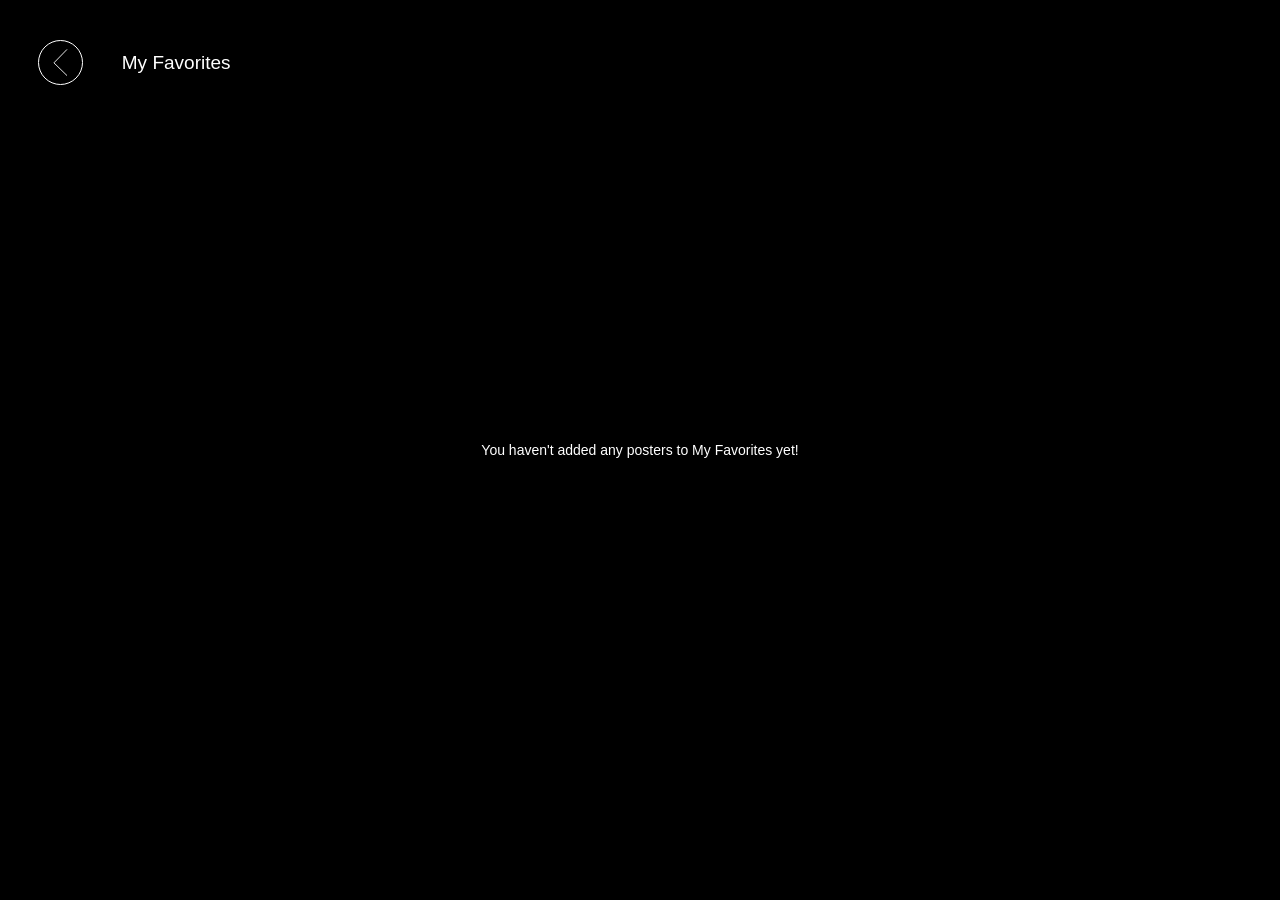
==== my-favorites.html @ 8528128f "Initial commit: Pinnacle Movie Prints" ====
<!DOCTYPE html>
<html lang="en">
  <meta charset="UTF-8">

  <head>
    <title>My Favorites</title>
    <link rel="stylesheet" href="css/style.css">
    <link rel="stylesheet" href="css/style-collections.css">

    <script defer src="js/my-favorites.js"></script>

    <meta name="viewport" content="width=device-width, initial-scale=1">
  </head>
  
  <body>

    <header>
      <header class="my-favorites-header">
        <a href="./index.html">
          <div class="icons" id="back-circle">
            <img id="back-icon" src="./assets/icons/back.svg" alt="back-icon">
          </div>
        </a>
      </header>
    
      <p id="my-favorites-title">My Favorites</p>
    </header>

    <div id="my-favorites-posters"></div>

    

  </body>
</html>
---- css/style.css ----
/*----------------- overall display layout -----------------*/
* {
    margin: 0;
    padding: 0;
    box-sizing: border-box;
}

:root {
    /* One shared vertical rail for the Color control, spectrum, and info icon. */
    --right-control-inset: 3vw;
    --right-control-center-offset: 22.5px;
}

header.home-gallery-header {
    padding: 40px 3vw 0 3vw;
    position: fixed;
    z-index: 10;
    width: 100%;
    height: 145px;
    background: linear-gradient(
        to bottom,
        rgba(20, 20, 20, 0.72) 0%,
        rgba(20, 20, 20, 0.52) 35%,
        rgba(20, 20, 20, 0.20) 67%,
        rgba(20, 20, 20, 0) 100%
    );
    transition: background 550ms ease;
}

/* In Color mode, the dissolving header and its two glass controls borrow the
   currently active poster-group hue instead of introducing a separate black. */
body.color-sorting header.home-gallery-header {
    background: linear-gradient(
        to bottom,
        var(--color-sorting-header-start) 0%,
        var(--color-sorting-header-mid) 35%,
        var(--color-sorting-header-fade) 67%,
        transparent 100%
    );
}

/* A masked layer lets both the tint and the glass blur dissolve together,
   rather than ending in a visible horizontal edge. */
header.home-gallery-header::before {
    content: '';
    position: absolute;
    inset: 0;
    pointer-events: none;
    backdrop-filter: blur(10px);
    -webkit-backdrop-filter: blur(10px);
    -webkit-mask-image: linear-gradient(to bottom, black 0%, rgba(0, 0, 0, 0.78) 35%, rgba(0, 0, 0, 0.30) 67%, transparent 100%);
    mask-image: linear-gradient(to bottom, black 0%, rgba(0, 0, 0, 0.78) 35%, rgba(0, 0, 0, 0.30) 67%, transparent 100%);
}

header.home-gallery-header > * {
    position: relative;
    z-index: 1;
}

body {
    background: #000000;
    font-family: 'Inter', sans-serif;
    font-weight: 200;
}

body.color-sorting {
    background: var(--color-sorting-background, #a82b2b);
    transition: background-color 550ms ease;
}

p {
    font-size: 14px;
    color: rgb(255, 255, 255);
}


/*----------------- search -----------------*/

#search-bar-elements {
    display: flex;
    position: relative; 
}

#search-input {
    width: 30vw;
    height: 45px;
    border: 1px solid rgb(255, 255, 255);
    border-radius: 45px;
    display: flex;
    align-items: center;
    /* The search field keeps a consistent frosted-glass surface even as the
       larger header itself dissolves into the page. */
    background-color: rgba(20, 20, 20, 0.40);
    backdrop-filter: blur(10px);
    -webkit-backdrop-filter: blur(10px);
    color: white;
    padding: 18px;
    font-size: 14px;
    font-family: 'Inter', sans-serif;
    font-weight: 200;
    padding-right: 50px; 
}

#search-input:hover {
    background-color: rgba(115, 115, 115, 0.3);
}

body.color-sorting #search-input,
body.color-sorting #sorting-mode {
    background-color: var(--color-sorting-glass-background);
    transition: background-color 550ms ease;
}

#search-icon {
    position: absolute;
    right: 18px; 
    top: 50%; 
    transform: translateY(-50%); 
    width: 23px;
}


#search-input::placeholder {
    color: white; 
}

#search-input:focus {
    outline: none; /* Removes the blue border/outline on focus */
}

/* Label */
.visually-hidden {
    position: absolute;
    width: 1px;
    height: 1px;
    margin: -1px;
    padding: 0;
    overflow: hidden;
    clip: rect(0, 0, 0, 0);
    border: 0;
}


/*--------------- poll-title ----------------*/

.icons-and-search{
    display:flex;
    flex-direction: row;
    justify-content: space-between;
}


.my-favorites-and-search {
    display:flex;
    gap: 3vw;
}


#poll-title {
    text-decoration: none;
    color: rgb(255, 255, 255);
}

.gallery-poll-row {
    margin: 0 calc(6vw + 45px);
    /* Its first text baseline starts alongside the top of the color spectrum. */
    padding-top: 118px;
    padding-bottom: 20px;
    display: flex;
    justify-content: flex-start;
}


#poll-title:hover {
    text-decoration: underline; 
    text-decoration-color: rgb(108, 108, 108); 
}


a{
    text-decoration: none;
}

/*----------------- sorting -----------------*/

.sort-by {
    display: flex;
    justify-content: flex-end;
    gap: 3vw;
    position: absolute; 
    /* The header already has the shared right inset as padding. */
    right: 0;
}

#sort-by-texts {
    display: flex;
    flex-direction: row;
    align-items: center;
    gap: 10px;
    height: 45px;
}

/* Each active sorting name uses the same 1px, 45px-high outline language as
   the circular controls. The fixed width is sized from “Ranking” with the
   same 16px inset as the vertical inset, so all modes share one stable frame. */
#sorting-mode {
    width: 88px;
    height: 45px;
    padding: 0 16px;
    display: flex;
    align-items: center;
    justify-content: center;
    border: 1px solid rgb(255, 255, 255);
    border-radius: 999px;
    background-color: rgba(20, 20, 20, 0.40);
    backdrop-filter: blur(10px);
    -webkit-backdrop-filter: blur(10px);
}

#sorting-icon {
    width: 22px;
    height: 22px;
}

/* The color artwork itself fills the sorting circle; other sorting icons retain their original sizing. */
#sorting-circle.color-mode {
    overflow: hidden;
}

#sorting-circle.color-mode #sorting-icon {
    width: 100% !important;
    height: 100% !important;
    border-radius: 50%;
    object-fit: cover;
}

/*----------------- icons -----------------*/

#my-favorites-icon {
    width: 25px;
    height: 25px;
}

#about-icon{
    width: 24px;
    position: absolute;
}

#about-circle {
    position: fixed;
    bottom: 40px;
    right: var(--right-control-inset);
}
#seen-before-icon {
    width: 27px;
}
#seen-circle {
    position: fixed;
    bottom: 40px;
    left: 3vw;
}

.icons {
    width: 45px;
    height: 45px;
    border: 1px solid rgb(255, 255, 255);
    border-radius: 50px; 
    display: flex;
    align-items: center; 
    justify-content: center; 
}

.icons:hover {
    background-color: rgba(255, 255, 255, 0.2);
}

#back-icon {
    width: 27px;
    height: 27px;
    z-index: 10; 
}

#back-circle {
    position: fixed;
    top: 40px;
    left: 3vw;
    z-index: 10; 
    backdrop-filter: blur(10px); 
}


/*--------------- poster-gallery --------------*/

#poster-gallery {
    margin: 0 calc(6vw + 45px);
    padding-top: 0;
    display: flex;
    flex-wrap: wrap;
    justify-content: center; 
    gap: 1.5vw; 
    padding-bottom: 45px;
}

.color-spectrum {
    position: fixed;
    z-index: 5;
    top: 118px;
    /* Keep the spectrum centered on the 45px Color and info icon axis. */
    right: calc(var(--right-control-inset) + var(--right-control-center-offset) - 8px);
    bottom: 118px;
    width: 16px;
    border: 1px solid rgba(255, 255, 255, 0.95);
    border-radius: 12px;
    display: none;
    background: linear-gradient(
        to bottom,
        #bb2e31 0%,
        #d6502b 10%,
        #f29b2c 18%,
        #ffd22c 28%,
        #d7d42c 36%,
        #69a934 47%,
        #419b91 58%,
        #3499d5 68%,
        #2b63ae 76%,
        #754394 83%,
        #c00091 86%,
        #b02c98 88%,
        #955c91 90%,
        #ababab 92%,
        #737373 95%,
        #383838 98%,
        #141414 100%
    );
    cursor: pointer;
    touch-action: none;
    outline: none;
}

body.color-sorting .color-spectrum {
    display: block;
}

.color-spectrum:focus-visible {
    box-shadow: 0 0 0 3px rgba(255, 255, 255, 0.3);
}

.color-spectrum-marker {
    position: absolute;
    left: -19px;
    top: 0;
    width: 13px;
    height: 14px;
    transform: translateY(-50%);
    cursor: grab;
    pointer-events: auto;
    transition: top 260ms ease-out;
}

.color-spectrum-marker:active { cursor: grabbing; }

.color-spectrum-marker::before,
.color-spectrum-marker::after {
    content: '';
    position: absolute;
    right: 0;
    top: 50%;
    width: 10px;
    height: 1px;
    border-radius: 1px;
    background: #fff;
    transform-origin: right center;
}

.color-spectrum-marker::before { transform: rotate(45deg); }
.color-spectrum-marker::after { transform: rotate(-45deg); }

/*--------------- ranking / title navigators --------------*/

.sorting-navigator {
    position: fixed;
    z-index: 5;
    top: 118px;
    right: calc(var(--right-control-inset) + var(--right-control-center-offset));
    bottom: 118px;
    width: 80px;
    display: none;
    cursor: pointer;
    touch-action: none;
    outline: none;
}

/* Rank labels sit outside this shorter track, so the overall Rank navigator
   spans the same top-to-bottom distance as the Color spectrum. */
#ranking-navigator,
#year-navigator {
    top: 145px;
    bottom: 145px;
}

body.ranking-sorting #ranking-navigator,
body.year-sorting #year-navigator,
body.title-sorting #title-navigator {
    display: block;
}

.sorting-navigator:focus-visible {
    filter: drop-shadow(0 0 4px rgba(255, 255, 255, 0.6));
}

.navigator-track {
    position: absolute;
    top: 0;
    right: 0;
    bottom: 0;
    width: 1px;
    background: rgba(255, 255, 255, 0.72);
}

.navigator-bound {
    position: absolute;
    right: -10px;
    width: 20px;
    color: #fff;
    font-size: 14px;
    font-weight: 200;
    line-height: 16px;
    text-align: center;
}

/* Four-digit year endpoints need a wider but still perfectly centered label
   box: its 40px width and -20px offset put the text center on the 1px track. */
#year-navigator .navigator-bound {
    right: -20px;
    width: 40px;
}

.navigator-start { top: -27px; }
.navigator-end { bottom: -27px; }

.navigator-thumb {
    position: absolute;
    top: 0;
    right: -7px;
    width: 15px;
    height: 15px;
    transform: translateY(-50%);
    border: 1px solid #fff;
    border-radius: 50%;
    background: #000;
    transition: top 180ms ease-out;
}

.navigator-endpoint {
    position: absolute;
    /* Center the 4px dot on the 1px track's visual center. */
    right: -1.5px;
    width: 4px;
    height: 4px;
    border-radius: 50%;
    background: #fff;
}

.navigator-endpoint-start { top: -2px; }
.navigator-endpoint-end { bottom: -2px; }

.navigator-current-rank {
    position: absolute;
    top: 0;
    right: 15px;
    min-width: 16px;
    color: #fff;
    font-size: 14px;
    font-weight: 200;
    line-height: 16px;
    text-align: right;
    transform: translateY(-50%);
    transition: top 180ms ease-out;
}

.title-labels {
    position: absolute;
    top: 0;
    /* A fixed width gives every letter the exact same visual center. */
    right: -11px;
    bottom: 0;
    width: 22px;
    display: flex;
    flex-direction: column;
    justify-content: space-between;
    color: #fff;
    /* Slightly larger labels still occupy the same fixed navigator height. */
    font-size: 11px;
    line-height: 11px;
    text-align: center;
}

.title-label {
    display: block;
    width: 100%;
    opacity: 0.4;
    transition: opacity 180ms ease-out;
}

.title-label.is-active {
    opacity: 1;
}

.title-marker {
    position: absolute;
    top: 0;
    /* Same 10px / 1px chevron construction and virtual-bar spacing as Color. */
    /* Pull the chevron a tiny amount closer to the letter column. */
    right: 12px;
    width: 13px;
    height: 14px;
    transform: translateY(-50%);
    transition: top 180ms ease-out;
}

.title-marker::before,
.title-marker::after {
    content: '';
    position: absolute;
    right: 0;
    top: 50%;
    width: 10px;
    height: 1px;
    border-radius: 1px;
    background: #fff;
    transform-origin: right center;
}

.title-marker::before { transform: rotate(45deg); }
.title-marker::after { transform: rotate(-45deg); }

/* Title uses letters alone as its track; it deliberately has no vertical rule. */
#title-navigator .navigator-track {
    display: none;
}

@keyframes breathingEffect {
    0%, 100% {
        transform: scale(0.97);
    }
    50% {
        transform: scale(1.02);
    }
}

#poster-gallery img {
    width: 100%;
    height: auto;
    border: 1px solid rgb(255, 255, 255);
    transition: clip-path 260ms cubic-bezier(.18, .84, .24, 1), transform 260ms cubic-bezier(.18, .84, .24, 1), filter 180ms ease-out, opacity 120ms ease-out;
    display: block;
    transform-origin: center;
}

#poster-gallery a {
    flex: 0 0 calc((100% - 4.5vw) / 4);
    min-width: 0;
    position: relative;
    isolation: isolate;
    perspective: 900px;
}

/* A WebGL mesh redraws the whole poster while its nearest corner is lifted.
   Unlike an overlay, the original image silhouette itself changes shape. */
.poster-curl-canvas {
    position: absolute;
    z-index: 3;
    inset: 0;
    width: 100%;
    height: 100%;
    pointer-events: none;
    opacity: 0;
    transition: opacity 120ms ease-out;
}

#poster-gallery a.poster-curl-active .poster-curl-canvas {
    opacity: 1;
}

#poster-gallery a.poster-curl-active img {
    animation: none;
    transform: translateZ(0);
}

/* Browser-safe fallback: the actual image corner is cut and pulled, not a
   decorative layer. WebGL replaces this image only when its mesh is ready. */
#poster-gallery a.poster-curl-active.curl-top-left img { clip-path: polygon(0 24%, 24% 0, 100% 0, 100% 100%, 0 100%); transform: translate(5px, 5px) rotate(-1.2deg); }
#poster-gallery a.poster-curl-active.curl-top-right img { clip-path: polygon(0 0, 76% 0, 100% 24%, 100% 100%, 0 100%); transform: translate(-5px, 5px) rotate(1.2deg); }
#poster-gallery a.poster-curl-active.curl-bottom-left img { clip-path: polygon(0 0, 100% 0, 100% 100%, 24% 100%, 0 76%); transform: translate(5px, -5px) rotate(1.2deg); }
#poster-gallery a.poster-curl-active.curl-bottom-right img { clip-path: polygon(0 0, 100% 0, 100% 76%, 76% 100%, 0 100%); transform: translate(-5px, -5px) rotate(-1.2deg); }

#poster-gallery a.poster-curl-active.webgl-curl-ready img {
    opacity: 0;
}

@media (prefers-reduced-motion: reduce), (hover: none) {
    .poster-curl-canvas { display: none; }
}


/*--------------- search-popup --------------*/

#popup-container {
    z-index: 15;
    display:none; 
    position:fixed; 
    top:0; 
    left:0; 
    width:100vw; 
    justify-content:center; 
    align-items:center; 
    backdrop-filter:blur(10px);
}

#popup-content {
    width: 100vw;
    height: 100vh;
    position:relative; 
    background-color:transparent; 
    overflow-y: auto; /* Allows scrolling if content overflows */
}

#popup-posters {
    height: 100vh;
    padding: 125px 3vw 125px 3vw; 
    display: flex;
    align-items: center;
    gap: 1.5vw;
    overflow-x: auto; 
    box-sizing: border-box; 
}

#popup-posters img {
    border: 1px solid rgb(255, 255, 255);
    width: 22vw;
    transition: transform 0.8s ease-in-out, filter 0.8s ease-in-out;
    display: block;
    transform-origin: center;
}

#popup-posters img:hover {
    animation: breathingEffect 2s ease-in-out infinite;
}

.search-result-header {
    width: 100vw;
    height: 125px;
    position: absolute;
    left: 0;
    right: 0;
    top: 0;
    display: flex;
    align-items: center;
}

#search-result-title {
    font-size: 19px;
    margin: 3vw;
}

#close-circle {
    position:fixed; 
    right: 0vw;
    margin: 3vw;
    cursor:pointer;
}

#close-icon {
    width: 40px;
}

input:-webkit-autofill {
    -webkit-box-shadow: 0 0 0 30px black inset !important;
    -webkit-text-fill-color: white !important;
}




/* ----------------------------------------------------------- */


@media (max-width: 700px) {
    .color-spectrum {
        top: 108px;
        right: calc(var(--right-control-inset) + var(--right-control-center-offset) - 6px);
        bottom: 108px;
        width: 12px;
    }
    .sorting-navigator {
        top: 108px;
        bottom: 108px;
    }
    #ranking-navigator,
    #year-navigator {
        top: 135px;
        bottom: 135px;
    }
    .gallery-poll-row {
        margin: 0 18%;
    }
    #poll-title {
        width: auto;
        text-align: left;
    }

    #poster-gallery {
        margin: 0 18%;
        display: flex;
        flex-direction: column; 
    }
    
    #poster-gallery img {
        width: 100%; 
        margin: 10px 0 25px 0; 
    }

    #poster-gallery a {
        flex-basis: 100%;
    }

    #popup-container {
        width: 100%;
    }
    
    #popup-content {
        width: 100%;
    }
    
    #popup-posters {
        margin: 0 15%;
        display: flex;
        flex-direction: column; 
    }

    #popup-posters img{
        width: 100%; 
        margin: 0px 0 40px 0; 

    }

}
---- css/style-collections.css ----
#my-favorites-posters, #seen-before-posters {
    margin: 0 6vw;
    padding: 0 45px;
    padding-top: 125px;
    display: flex;
    flex-wrap: wrap;
    justify-content: center; 
    gap: 1.5vw; 
    padding-bottom: 45px;
}

#my-favorites-posters img, #seen-before-posters img {
    width: calc((100vw - 12vw - 90px - (1.5vw)*3)*0.25);
    height: auto;
    border: 1px solid rgb(255, 255, 255);
    transition: transform 0.8s ease-in-out, filter 0.8s ease-in-out;
    display: block;
    transform-origin: center;
}

#seen-before-posters img:hover {
    animation: breathingEffect 2s ease-in-out infinite;
}

#my-favorites-posters img:hover {
    animation: breathingEffect 2s ease-in-out infinite;
}


#no-favorites-message, #no-seen-message {
    height: 100vh;
    position: absolute; 
    top: 0; 
    display: flex;
    align-items: center;
}


#my-favorites-title, #seen-before-title, #about-title {
    height: 45px;
    position: fixed;
    top: 40px;
    left: calc(6vw + 45px);
    display: flex;
    align-items: center; 
    font-size: 19px;
}

header.my-favorites-header, header.seen-before-header {
    height: 125px;
    position: fixed;
    width: 100%;
    background-color: rgba(0, 0, 0, 0.3); 
    backdrop-filter: blur(10px);
}

/*-------------------------------------------*/

@media (max-width: 700px) {

    #my-favorites-posters img, #seen-before-posters img {
        width: 100%; 
        margin: 15px 0 20px 0; 
    }

    #no-favorites-message, #no-seen-message {
        width: 60%;
        text-align: center;
    }

}
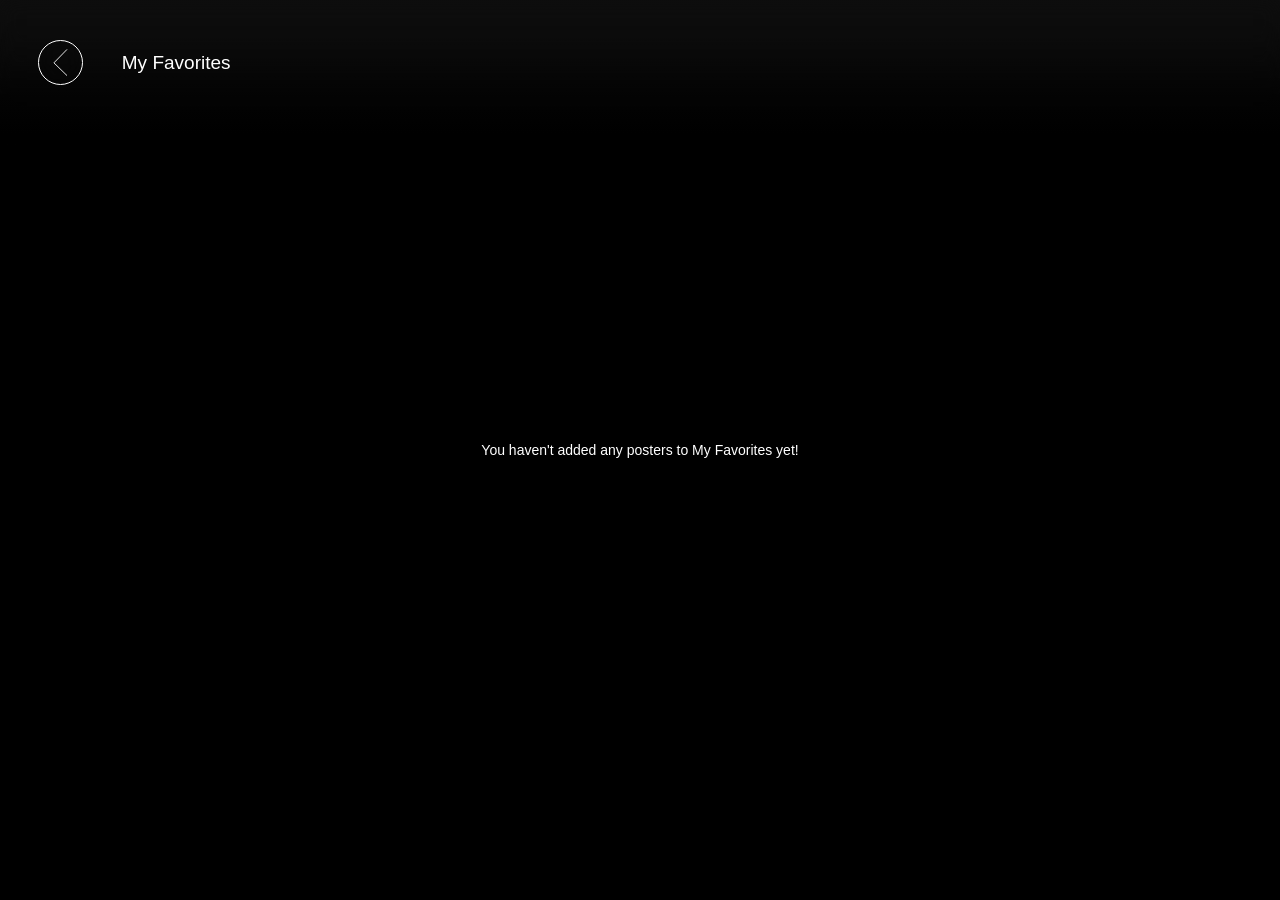
==== commit 45e750bc: "Refine poster detail browsing layout" ====
--- a/my-favorites.html
+++ b/my-favorites.html
@@ -6,9 +6,10 @@
   <head>
     <title>My Favorites</title>
     <link rel="stylesheet" href="css/style.css">
-    <link rel="stylesheet" href="css/style-collections.css">
+    <link rel="stylesheet" href="css/style-collections.css?v=collections-header-1">
 
     <script defer src="js/my-favorites.js"></script>
+    <script defer src="js/poster-corner-curl.js?v=poster-corner-curl-13"></script>
 
     <meta name="viewport" content="width=device-width, initial-scale=1">
   </head>
@@ -32,4 +33,4 @@
     
 
   </body>
-</html>+</html>
--- a/css/style.css
+++ b/css/style.css
@@ -565,6 +565,14 @@
     perspective: 900px;
 }
 
+/* All poster surfaces—including saved collections and the detail view—share
+   the same WebGL curl renderer. */
+.poster-curl-target {
+    position: relative;
+    isolation: isolate;
+    perspective: 900px;
+}
+
 /* A WebGL mesh redraws the whole poster while its nearest corner is lifted.
    Unlike an overlay, the original image silhouette itself changes shape. */
 .poster-curl-canvas {
@@ -578,23 +586,23 @@
     transition: opacity 120ms ease-out;
 }
 
-#poster-gallery a.poster-curl-active .poster-curl-canvas {
+.poster-curl-target.poster-curl-active .poster-curl-canvas {
     opacity: 1;
 }
 
-#poster-gallery a.poster-curl-active img {
+.poster-curl-target.poster-curl-active > img {
     animation: none;
     transform: translateZ(0);
 }
 
 /* Browser-safe fallback: the actual image corner is cut and pulled, not a
    decorative layer. WebGL replaces this image only when its mesh is ready. */
-#poster-gallery a.poster-curl-active.curl-top-left img { clip-path: polygon(0 24%, 24% 0, 100% 0, 100% 100%, 0 100%); transform: translate(5px, 5px) rotate(-1.2deg); }
-#poster-gallery a.poster-curl-active.curl-top-right img { clip-path: polygon(0 0, 76% 0, 100% 24%, 100% 100%, 0 100%); transform: translate(-5px, 5px) rotate(1.2deg); }
-#poster-gallery a.poster-curl-active.curl-bottom-left img { clip-path: polygon(0 0, 100% 0, 100% 100%, 24% 100%, 0 76%); transform: translate(5px, -5px) rotate(1.2deg); }
-#poster-gallery a.poster-curl-active.curl-bottom-right img { clip-path: polygon(0 0, 100% 0, 100% 76%, 76% 100%, 0 100%); transform: translate(-5px, -5px) rotate(-1.2deg); }
-
-#poster-gallery a.poster-curl-active.webgl-curl-ready img {
+.poster-curl-target.poster-curl-active.curl-top-left > img { clip-path: polygon(0 24%, 24% 0, 100% 0, 100% 100%, 0 100%); transform: translate(5px, 5px) rotate(-1.2deg); }
+.poster-curl-target.poster-curl-active.curl-top-right > img { clip-path: polygon(0 0, 76% 0, 100% 24%, 100% 100%, 0 100%); transform: translate(-5px, 5px) rotate(1.2deg); }
+.poster-curl-target.poster-curl-active.curl-bottom-left > img { clip-path: polygon(0 0, 100% 0, 100% 100%, 24% 100%, 0 76%); transform: translate(5px, -5px) rotate(1.2deg); }
+.poster-curl-target.poster-curl-active.curl-bottom-right > img { clip-path: polygon(0 0, 100% 0, 100% 76%, 76% 100%, 0 100%); transform: translate(-5px, -5px) rotate(-1.2deg); }
+
+.poster-curl-target.poster-curl-active.webgl-curl-ready > img {
     opacity: 0;
 }
 
--- a/css/style-collections.css
+++ b/css/style-collections.css
@@ -1,16 +1,21 @@
 #my-favorites-posters, #seen-before-posters {
-    margin: 0 6vw;
-    padding: 0 45px;
-    padding-top: 125px;
+    /* Match the homepage gallery exactly: four equal poster columns with
+       the same outer inset and 1.5vw gutter. */
+    margin: 0 calc(6vw + 45px);
+    padding: 125px 0 45px;
     display: flex;
     flex-wrap: wrap;
-    justify-content: center; 
+    justify-content: flex-start;
     gap: 1.5vw; 
-    padding-bottom: 45px;
+}
+
+#my-favorites-posters a, #seen-before-posters a {
+    flex: 0 0 calc((100% - 4.5vw) / 4);
+    min-width: 0;
 }
 
 #my-favorites-posters img, #seen-before-posters img {
-    width: calc((100vw - 12vw - 90px - (1.5vw)*3)*0.25);
+    width: 100%;
     height: auto;
     border: 1px solid rgb(255, 255, 255);
     transition: transform 0.8s ease-in-out, filter 0.8s ease-in-out;
@@ -28,11 +33,13 @@
 
 
 #no-favorites-message, #no-seen-message {
-    height: 100vh;
-    position: absolute; 
-    top: 0; 
+    position: fixed;
+    inset: 0;
     display: flex;
     align-items: center;
+    justify-content: center;
+    margin: 0;
+    text-align: center;
 }
 
 
@@ -44,29 +51,59 @@
     display: flex;
     align-items: center; 
     font-size: 19px;
+    z-index: 11;
 }
 
 header.my-favorites-header, header.seen-before-header {
-    height: 125px;
+    padding: 40px 3vw 0 3vw;
     position: fixed;
+    z-index: 10;
     width: 100%;
-    background-color: rgba(0, 0, 0, 0.3); 
+    height: 145px;
+    box-sizing: border-box;
+    background: linear-gradient(
+        to bottom,
+        rgba(20, 20, 20, 0.72) 0%,
+        rgba(20, 20, 20, 0.52) 35%,
+        rgba(20, 20, 20, 0.20) 67%,
+        rgba(20, 20, 20, 0) 100%
+    );
+    transition: background 550ms ease;
+}
+
+header.my-favorites-header::before, header.seen-before-header::before {
+    content: '';
+    position: absolute;
+    inset: 0;
+    pointer-events: none;
     backdrop-filter: blur(10px);
+    -webkit-backdrop-filter: blur(10px);
+    -webkit-mask-image: linear-gradient(to bottom, black 0%, rgba(0, 0, 0, 0.78) 35%, rgba(0, 0, 0, 0.30) 67%, transparent 100%);
+    mask-image: linear-gradient(to bottom, black 0%, rgba(0, 0, 0, 0.78) 35%, rgba(0, 0, 0, 0.30) 67%, transparent 100%);
+}
+
+header.my-favorites-header > *, header.seen-before-header > * {
+    position: relative;
+    z-index: 1;
 }
 
 /*-------------------------------------------*/
 
 @media (max-width: 700px) {
 
+    #my-favorites-posters, #seen-before-posters {
+        margin: 0 18%;
+        flex-direction: column;
+    }
+
+    #my-favorites-posters a, #seen-before-posters a {
+        flex-basis: 100%;
+    }
+
     #my-favorites-posters img, #seen-before-posters img {
         width: 100%; 
         margin: 15px 0 20px 0; 
     }
 
-    #no-favorites-message, #no-seen-message {
-        width: 60%;
-        text-align: center;
-    }
-
 }
 
